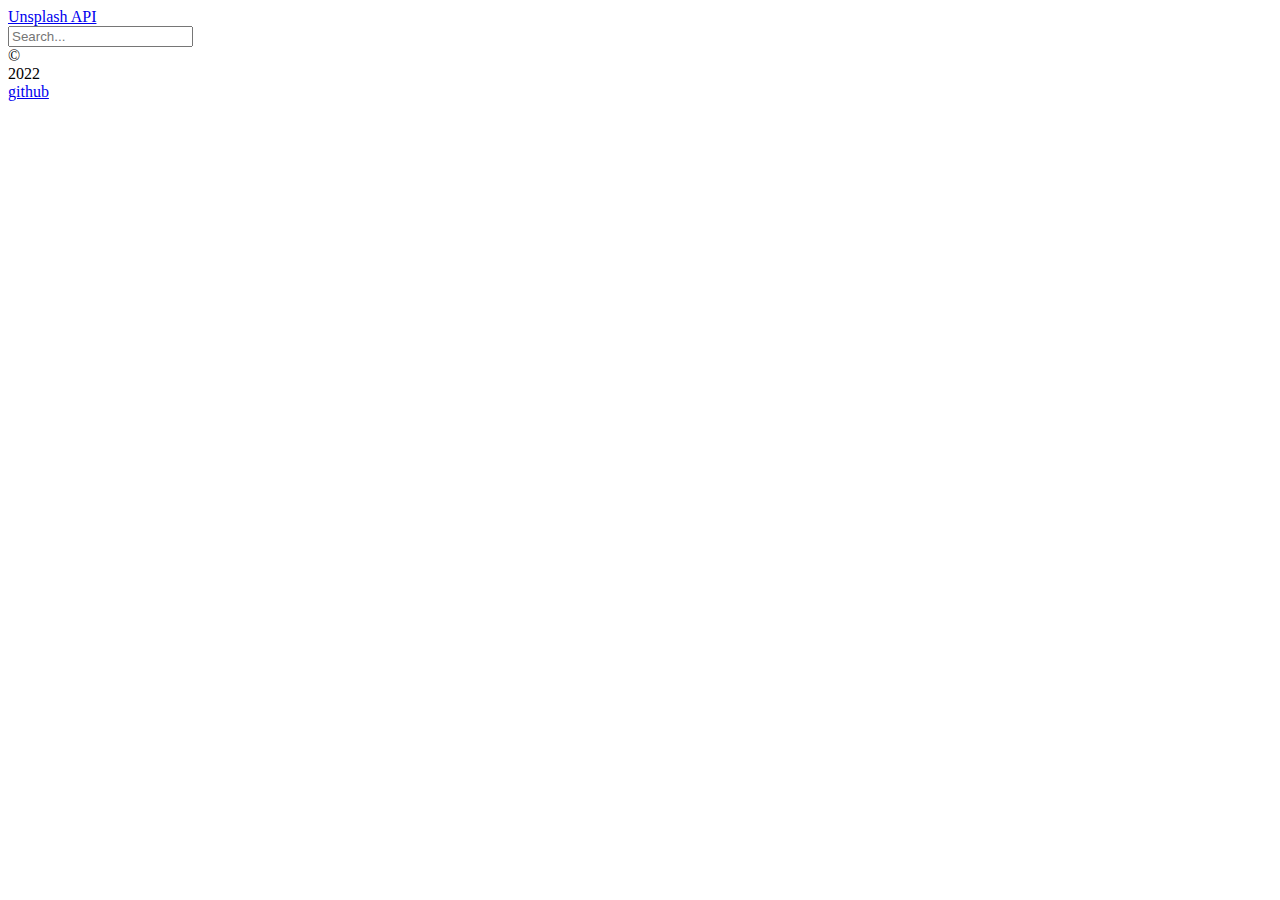
==== image-galery/index.html @ 33316ae9 "feat: add header, main, footer in index.html" ====
<!DOCTYPE html>
<html lang="en">

<head>
  <meta charset="UTF-8">
  <meta http-equiv="X-UA-Compatible" content="IE=edge">
  <meta name="viewport" content="width=device-width, initial-scale=1.0">
  <link rel="stylesheet" href="style.css">
  <link rel="icon" href="./assets/favicon.ico" type="image/x-icon">
  <link rel="preconnect" href="https://fonts.googleapis.com">
  <link rel="preconnect" href="https://fonts.gstatic.com" crossorigin>
  <link href="https://fonts.googleapis.com/css2?family=Montserrat:wght@400;700&display=swap" rel="stylesheet">
  <title>Unsplash API</title>
</head>

<body>
  <div class="wrapper">
    <header class="header">
      <div class="header__container container">
        <div class="header__logo">
          <a class="header__logo-text" href="index.html">Unsplash API</a>
        </div>
        <div class="header__search">
          <form action="">
            <input type="search" class="header__search-inp" placeholder="Search...">
          </form>
        </div>
      </div>
    </header>
    <main class="main">
      <div class="main__container container">
        <div class="main__grid">

        </div>
      </div>
    </main>
    <footer class="footer">
      <div class="footer__container container">
        <div class="footer__data">
          <div>&copy;</div>
          <div class="footer__year">2022</div>
          <a href="https://github.com/AndreiArtsiomenko" class="footer__github" target="_blank">github</a>
        </div>
        <a class="rsschool__link" href="https://rs.school/js-stage0/" target="_blank"></a>
      </div>
    </footer>
  </div>

  <script src="index.js"></script>
</body>

</html>
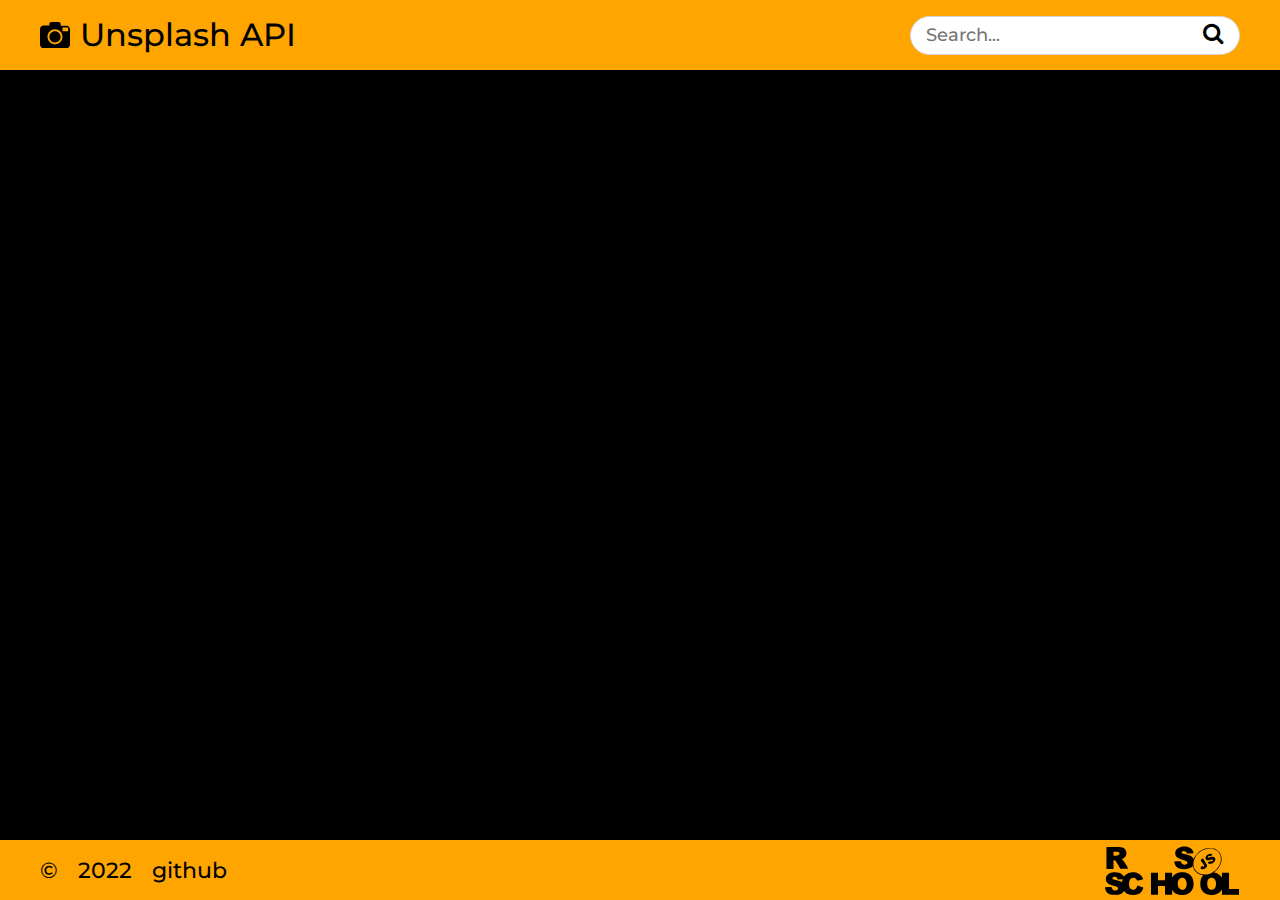
==== commit b4179ac6: "feat: add search html, css" ====
--- a/image-galery/index.html
+++ b/image-galery/index.html
@@ -10,6 +10,7 @@
   <link rel="preconnect" href="https://fonts.googleapis.com">
   <link rel="preconnect" href="https://fonts.gstatic.com" crossorigin>
   <link href="https://fonts.googleapis.com/css2?family=Montserrat:wght@400;700&display=swap" rel="stylesheet">
+  <link rel="stylesheet" href="https://maxcdn.bootstrapcdn.com/font-awesome/4.5.0/css/font-awesome.min.css">
   <title>Unsplash API</title>
 </head>
 
@@ -20,9 +21,10 @@
         <div class="header__logo">
           <a class="header__logo-text" href="index.html">Unsplash API</a>
         </div>
-        <div class="header__search">
-          <form action="">
-            <input type="search" class="header__search-inp" placeholder="Search...">
+        <div class="header__search search">
+          <form action="#">
+            <input type="search" class="search__inp" placeholder="Search...">
+            <button class="search__btn"></button>
           </form>
         </div>
       </div>
--- a/image-galery/style.css
+++ b/image-galery/style.css
@@ -0,0 +1,208 @@
+*,
+*::before,
+*::after {
+  padding: 0;
+  margin: 0;
+  border: 0;
+  box-sizing: border-box;
+}
+
+body,
+h1,
+h2,
+h3,
+h4,
+p,
+ul[class],
+ol[class],
+li,
+figure,
+figcaption,
+blockquote,
+dl,
+dd {
+  margin: 0;
+}
+
+a {
+  text-decoration: none;
+}
+
+ul,
+ol,
+li {
+  list-style: none;
+}
+
+input,
+button,
+textarea {
+  font: inherit;
+}
+
+img {
+  max-width: 100%;
+  display: block;
+}
+
+html,
+body {
+  height: 100%;
+  font-family: 'Montserrat', sans-serif;
+  font-size: 22px;
+  font-weight: 500;
+  color: #000000;
+  background-color: #000000;
+  line-height: 1.5;
+  scroll-behavior: smooth;
+}
+
+a {
+  color: #000000;
+}
+
+.wrapper {
+  min-height: 100%;
+  overflow: hidden;
+  display: flex;
+  flex-direction: column;
+}
+
+.container {
+  max-width: 1440px;
+  margin: 0 auto;
+  padding: 0 40px;
+}
+
+/*----------------------HEADER-------------------------------------------------------------*/
+
+.header {
+  width: 100%;
+  background-color: #FFA500;
+}
+
+.header__container {
+  min-height: 70px;
+  display: flex;
+  align-items: center;
+  justify-content: space-between;
+}
+
+.header__logo-text {
+  padding: auto;
+  padding-left: 40px;
+  font-size: 32px;
+  background-image: url('./assets/svg/logo.svg');
+  background-repeat: no-repeat;
+  background-position: 0 center;
+  background-size: 30px 30px;
+  cursor: pointer;
+  transition: 0.3s;
+}
+
+.header__logo-text:hover {
+  filter: invert(100%) sepia(0%) saturate(7479%) hue-rotate(239deg) brightness(104%) contrast(100%);
+}
+
+.header__search {
+  position: relative;
+  width: 330px;
+}
+
+.search__inp {
+  width: 100%;
+  padding: 5px 45px 5px 15px;
+  font-size: 18px;
+  border-radius: 25px;
+  outline: none;
+  transition: all 0.3s ease-in-out;
+  border: 1px solid #dbd3d3;
+}
+
+.search__inp:focus {
+  box-shadow: 0 0 8px 3px rgba(0, 0, 0, 0.2);
+}
+
+.search__btn {
+  position: absolute;
+  top: 0;
+  right: 10px;
+  width: 35px;
+  height: 35px;
+  border: none;
+  background-color: transparent;
+  cursor: pointer;
+}
+
+.search__btn::before {
+  content: "\f002";
+  font-family: FontAwesome;
+  color: #000000;
+  transition: all 0.3s ease-in-out;
+}
+
+.search__btn:hover::before {
+  color: #FFA500;
+}
+
+/*----------------------MAIN---------------------------------------------------------------*/
+
+.main {
+  flex: 1 1 auto;
+}
+
+.main__container {}
+
+.main__grid {
+  display: flex;
+  flex-wrap: wrap;
+  justify-content: space-evenly;
+  align-items: center;
+}
+
+/*----------------------FOOTER-------------------------------------------------------------*/
+
+.footer {
+  background-color: #FFA500;
+}
+
+.footer__container {
+  min-height: 60px;
+  display: flex;
+  align-items: center;
+  justify-content: space-between;
+}
+
+.footer__data {
+  display: flex;
+  align-items: center;
+}
+
+.footer__year {
+  padding: 0 20px;
+}
+
+.footer__github {
+  transition: 0.3s;
+}
+
+.footer__github:hover {
+  color: #ffffff;
+  ;
+}
+
+.rsschool__link {
+  width: 135px;
+  height: 50px;
+  background: url('./assets/svg/rss.svg');
+  background-repeat: no-repeat;
+  background-size: contain;
+  background-color: transparent;
+  border: none;
+  cursor: pointer;
+  transition: 0.3s;
+}
+
+.rsschool__link:hover {
+  filter: invert(100%) sepia(0%) saturate(7479%) hue-rotate(239deg) brightness(104%) contrast(100%);
+}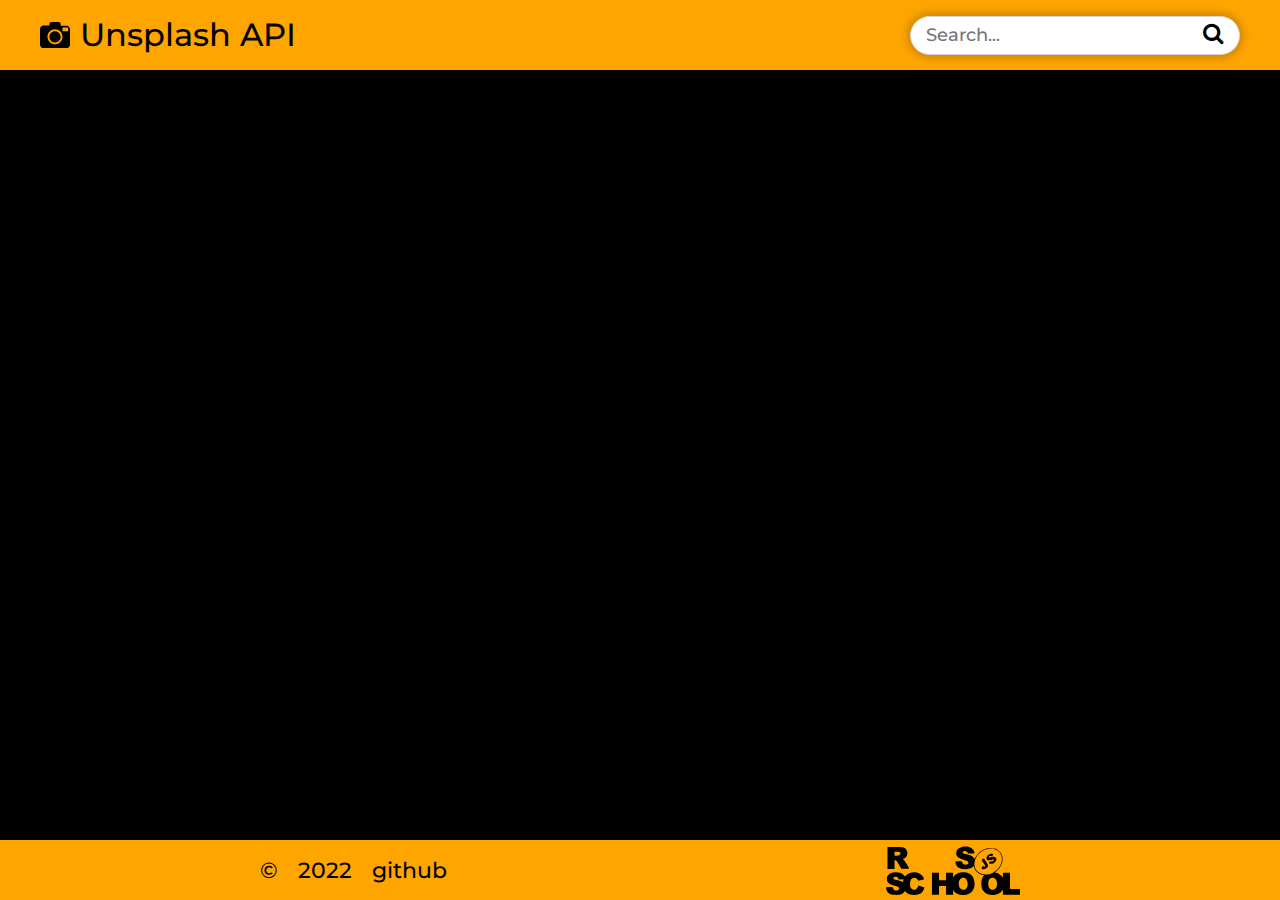
==== commit 440bce87: "feat: add event listener form" ====
--- a/image-galery/index.html
+++ b/image-galery/index.html
@@ -22,8 +22,8 @@
           <a class="header__logo-text" href="index.html">Unsplash API</a>
         </div>
         <div class="header__search search">
-          <form action="#">
-            <input type="search" class="search__inp" placeholder="Search...">
+          <form action="#" onsubmit="return false">
+            <input type="search" class="search__inp" placeholder="Search..." autofocus>
             <button class="search__btn"></button>
           </form>
         </div>
--- a/image-galery/style.css
+++ b/image-galery/style.css
@@ -69,7 +69,7 @@
 }
 
 .container {
-  max-width: 1440px;
+  max-width: 1280px;
   margin: 0 auto;
   padding: 0 40px;
 }
@@ -86,6 +86,7 @@
   display: flex;
   align-items: center;
   justify-content: space-between;
+  flex-wrap: wrap;
 }
 
 .header__logo-text {
@@ -107,6 +108,7 @@
 .header__search {
   position: relative;
   width: 330px;
+  margin-left: 20px;
 }
 
 .search__inp {
@@ -151,13 +153,79 @@
   flex: 1 1 auto;
 }
 
-.main__container {}
-
 .main__grid {
+  margin-top: 30px;
+  margin-bottom: 30px;
   display: flex;
   flex-wrap: wrap;
-  justify-content: space-evenly;
-  align-items: center;
+  justify-content: space-between;
+  align-items: center;
+  gap: 30px;
+}
+
+.main-img {
+  position: relative;
+  width: 380px;
+  height: 250px;
+  border-radius: 2px;
+  background-repeat: no-repeat;
+  background-size: cover;
+  cursor: pointer;
+  transition: all 0.3s ease-in-out;
+}
+
+.main-text {
+  display: none;
+  position: absolute;
+  bottom: 0;
+  padding: 2px 5px;
+  font-size: 12px;
+  font-weight: 700;
+  border-top-right-radius: 5px;
+  background-color: rgba(255, 255, 255, 0.7)
+}
+
+.main-img:hover {
+  transform: scale(1.05);
+}
+
+.main-img:hover .main-text {
+  display: block;
+}
+
+@media (max-width: 1279px) {
+  .main-img {
+    width: 320px;
+    height: 200px;
+  }
+
+  .main__grid {
+    justify-content: center;
+    gap: 20px;
+  }
+}
+
+@media (max-width: 739px) {
+  .main-img {
+    width: 400px;
+    height: 300px;
+  }
+}
+
+@media (max-width: 700px) {
+  .header__container {
+    flex-direction: column;
+    justify-content: center;
+    margin-top: 10px;
+    margin-bottom: 10px;
+  }
+}
+
+@media (max-width: 489px) {
+  .main-img {
+    width: 340px;
+    height: 220px;
+  }
 }
 
 /*----------------------FOOTER-------------------------------------------------------------*/
@@ -170,7 +238,7 @@
   min-height: 60px;
   display: flex;
   align-items: center;
-  justify-content: space-between;
+  justify-content: space-around;
 }
 
 .footer__data {
